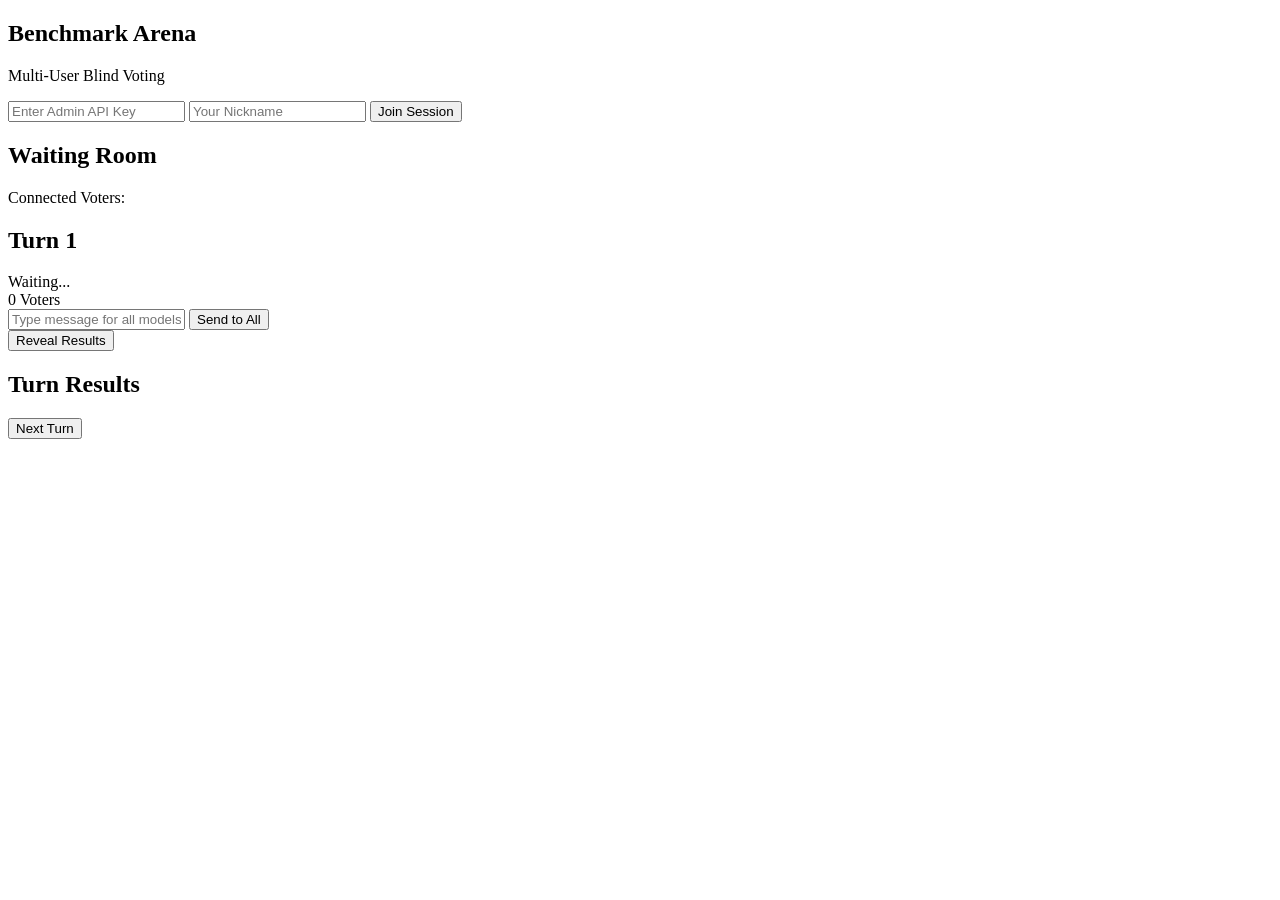
==== benchmark/static/index.html @ 98820249 "feat: integrate multi-user fireworks benchmark with solo mode and auto-fill auth" ====
<!DOCTYPE html>
<html lang="en">

<head>
    <meta charset="UTF-8">
    <meta name="viewport" content="width=device-width, initial-scale=1.0">
    <title>LLM Benchmark Arena (Fireworks)</title>
    <link rel="stylesheet" href="/static/styles.css">
    <link rel="preconnect" href="https://fonts.googleapis.com">
    <link rel="preconnect" href="https://fonts.gstatic.com" crossorigin>
    <link
        href="https://fonts.googleapis.com/css2?family=Outfit:wght@300;400;600&family=Space+Grotesk:wght@300;500;700&display=swap"
        rel="stylesheet">
</head>

<body>
    <div class="background-effects">
        <div class="glow-orb orb-1"></div>
        <div class="glow-orb orb-2"></div>
    </div>

    <main class="container">
        <!-- Login Screen -->
        <section id="login-screen" class="screen active">
            <h1>Benchmark <span class="accent">Arena</span></h1>
            <p class="subtitle">Multi-User Blind Voting</p>
            <div class="glass-panel setup-form">
                <input type="password" id="api-key" placeholder="Enter Admin API Key">
                <input type="text" id="nickname" placeholder="Your Nickname">
                <button id="join-btn" class="btn btn-primary">Join Session</button>
            </div>
        </section>

        <!-- Lobby Screen -->
        <section id="lobby-screen" class="screen">
            <h2>Waiting Room</h2>
            <div class="glass-panel">
                <p>Connected Voters:</p>
                <ul id="voters-list"></ul>
                <div class="spinner"></div>
            </div>
        </section>

        <!-- Arena Screen -->
        <section id="arena-screen" class="screen">
            <header class="arena-header">
                <div class="turn-info">
                    <h2>Turn <span id="turn-num">1</span></h2>
                    <span id="status-badge" class="badge">Waiting...</span>
                </div>
                <div class="metrics">
                    <span id="voter-count">0 Voters</span>
                </div>
            </header>

            <!-- Chat Input -->
            <div class="glass-panel input-section" id="input-section">
                <input type="text" id="message-input" placeholder="Type message for all models...">
                <button id="send-btn" class="btn btn-primary">Send to All</button>
            </div>

            <!-- Responses Grid -->
            <div id="responses-grid" class="responses-grid"></div>

            <!-- Voting Section -->
            <div class="voting-section" id="voting-section" style="display:none">
                <h3>Cast Your Vote</h3>
                <div class="vote-options" id="vote-options"></div>
            </div>

            <div class="controls">
                <button id="reveal-btn" class="btn btn-secondary">Reveal Results</button>
            </div>
        </section>

        <!-- Results Screen -->
        <section id="results-screen" class="screen">
            <h1>Turn Results</h1>
            <div id="results-content" class="glass-panel results-grid">
                <!-- Dual Voting Results Here -->
            </div>
            <button id="next-turn-btn" class="btn btn-primary">Next Turn</button>
        </section>
    </main>

    <script src="/static/app.js"></script>
</body>

</html>
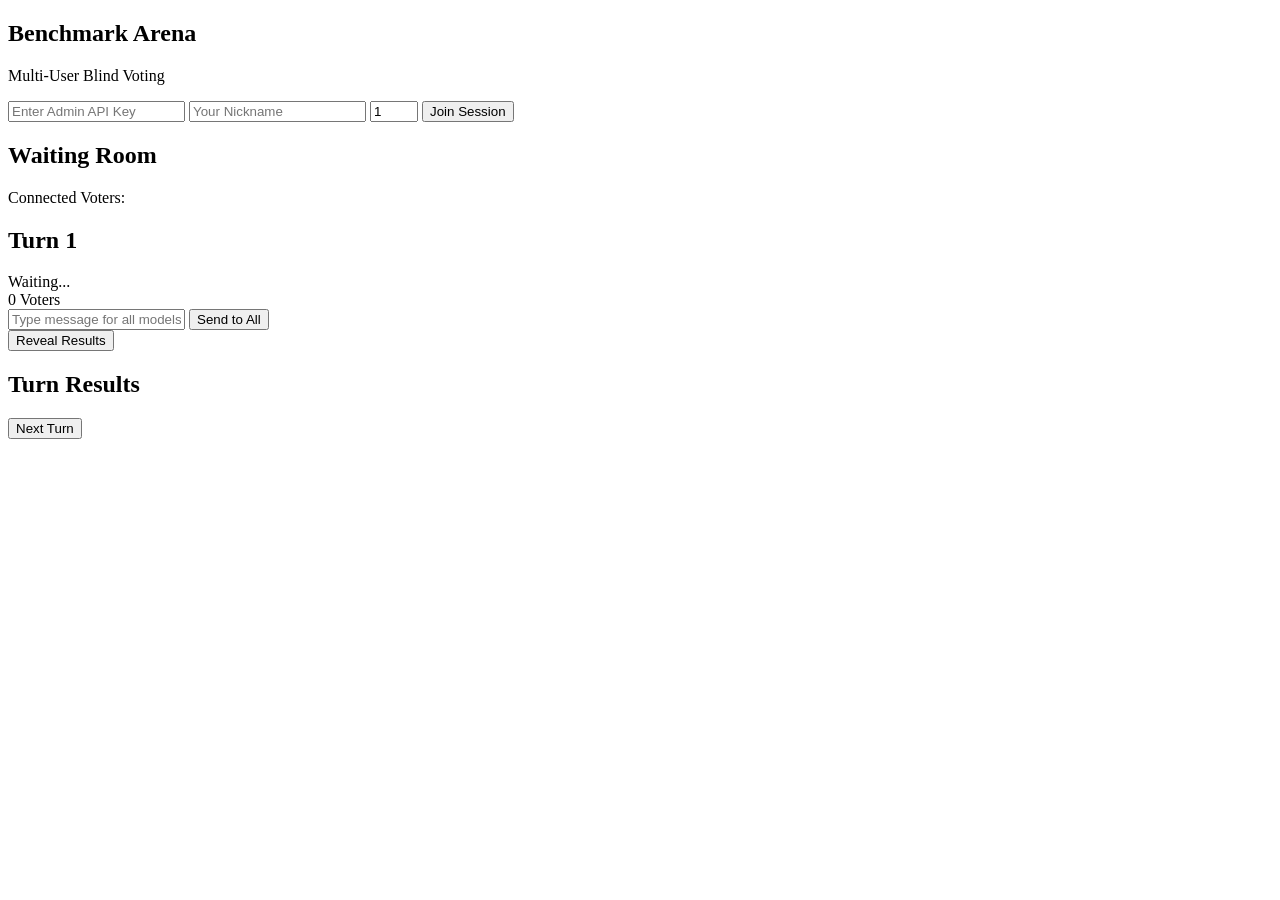
==== commit b425b506: "feat: enable 3-person multi-user benchmark and fix CI failure" ====
--- a/benchmark/static/index.html
+++ b/benchmark/static/index.html
@@ -5,7 +5,7 @@
     <meta charset="UTF-8">
     <meta name="viewport" content="width=device-width, initial-scale=1.0">
     <title>LLM Benchmark Arena (Fireworks)</title>
-    <link rel="stylesheet" href="/static/styles.css">
+    <link rel="stylesheet" href="static/styles.css">
     <link rel="preconnect" href="https://fonts.googleapis.com">
     <link rel="preconnect" href="https://fonts.gstatic.com" crossorigin>
     <link
@@ -27,6 +27,7 @@
             <div class="glass-panel setup-form">
                 <input type="password" id="api-key" placeholder="Enter Admin API Key">
                 <input type="text" id="nickname" placeholder="Your Nickname">
+                <input type="number" id="player-count" value="1" min="1" max="10" placeholder="Number of Players">
                 <button id="join-btn" class="btn btn-primary">Join Session</button>
             </div>
         </section>
@@ -83,7 +84,7 @@
         </section>
     </main>
 
-    <script src="/static/app.js"></script>
+    <script src="static/app.js"></script>
 </body>
 
 </html>
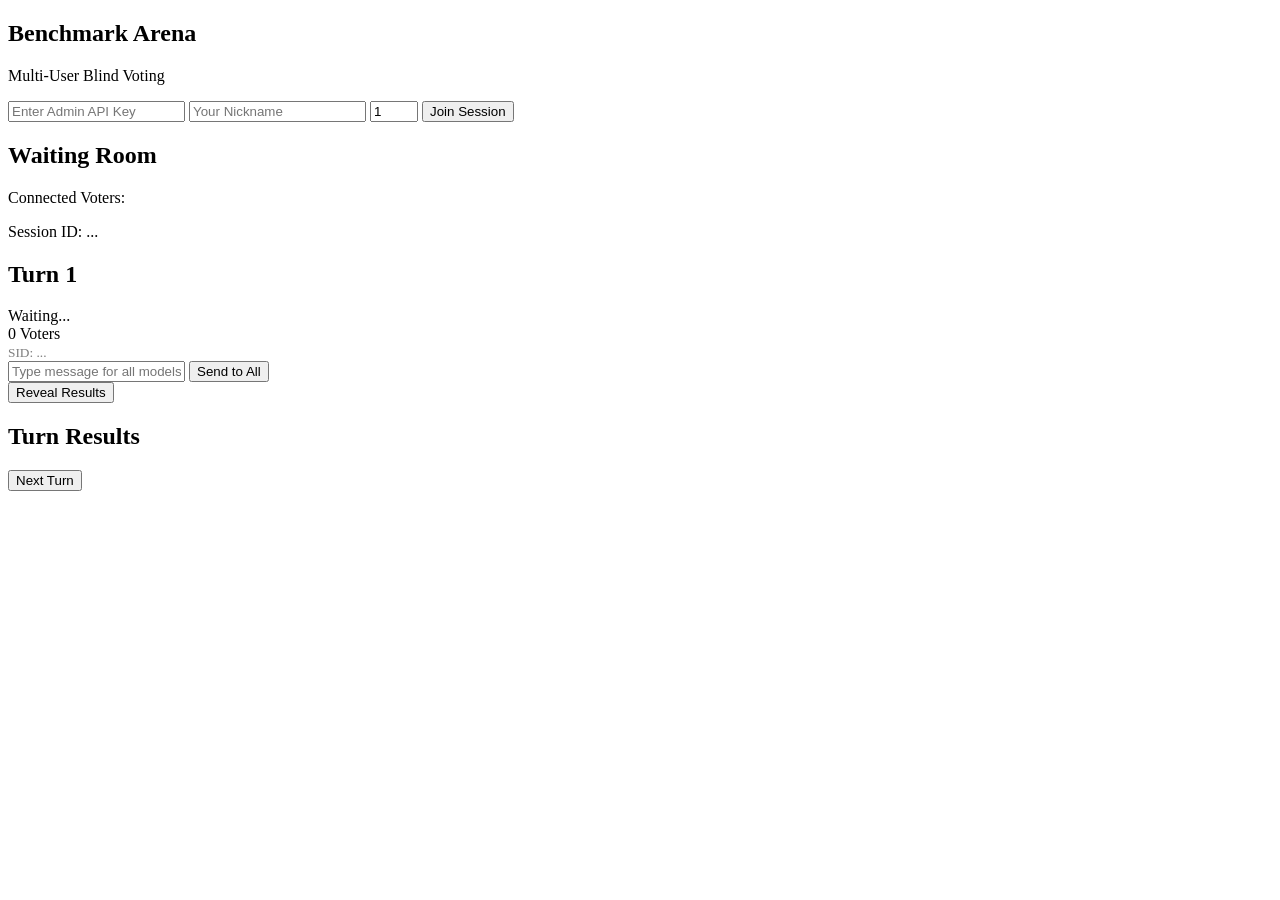
==== commit ae4417be: "fix: benchmark coordination and session id visibility" ====
--- a/benchmark/static/index.html
+++ b/benchmark/static/index.html
@@ -39,6 +39,7 @@
                 <p>Connected Voters:</p>
                 <ul id="voters-list"></ul>
                 <div class="spinner"></div>
+                <div class="session-info">Session ID: <span id="lobby-session-id">...</span></div>
             </div>
         </section>
 
@@ -51,6 +52,8 @@
                 </div>
                 <div class="metrics">
                     <span id="voter-count">0 Voters</span>
+                    <br>
+                    <small style="opacity:0.5">SID: <span id="arena-session-id">...</span></small>
                 </div>
             </header>
 
